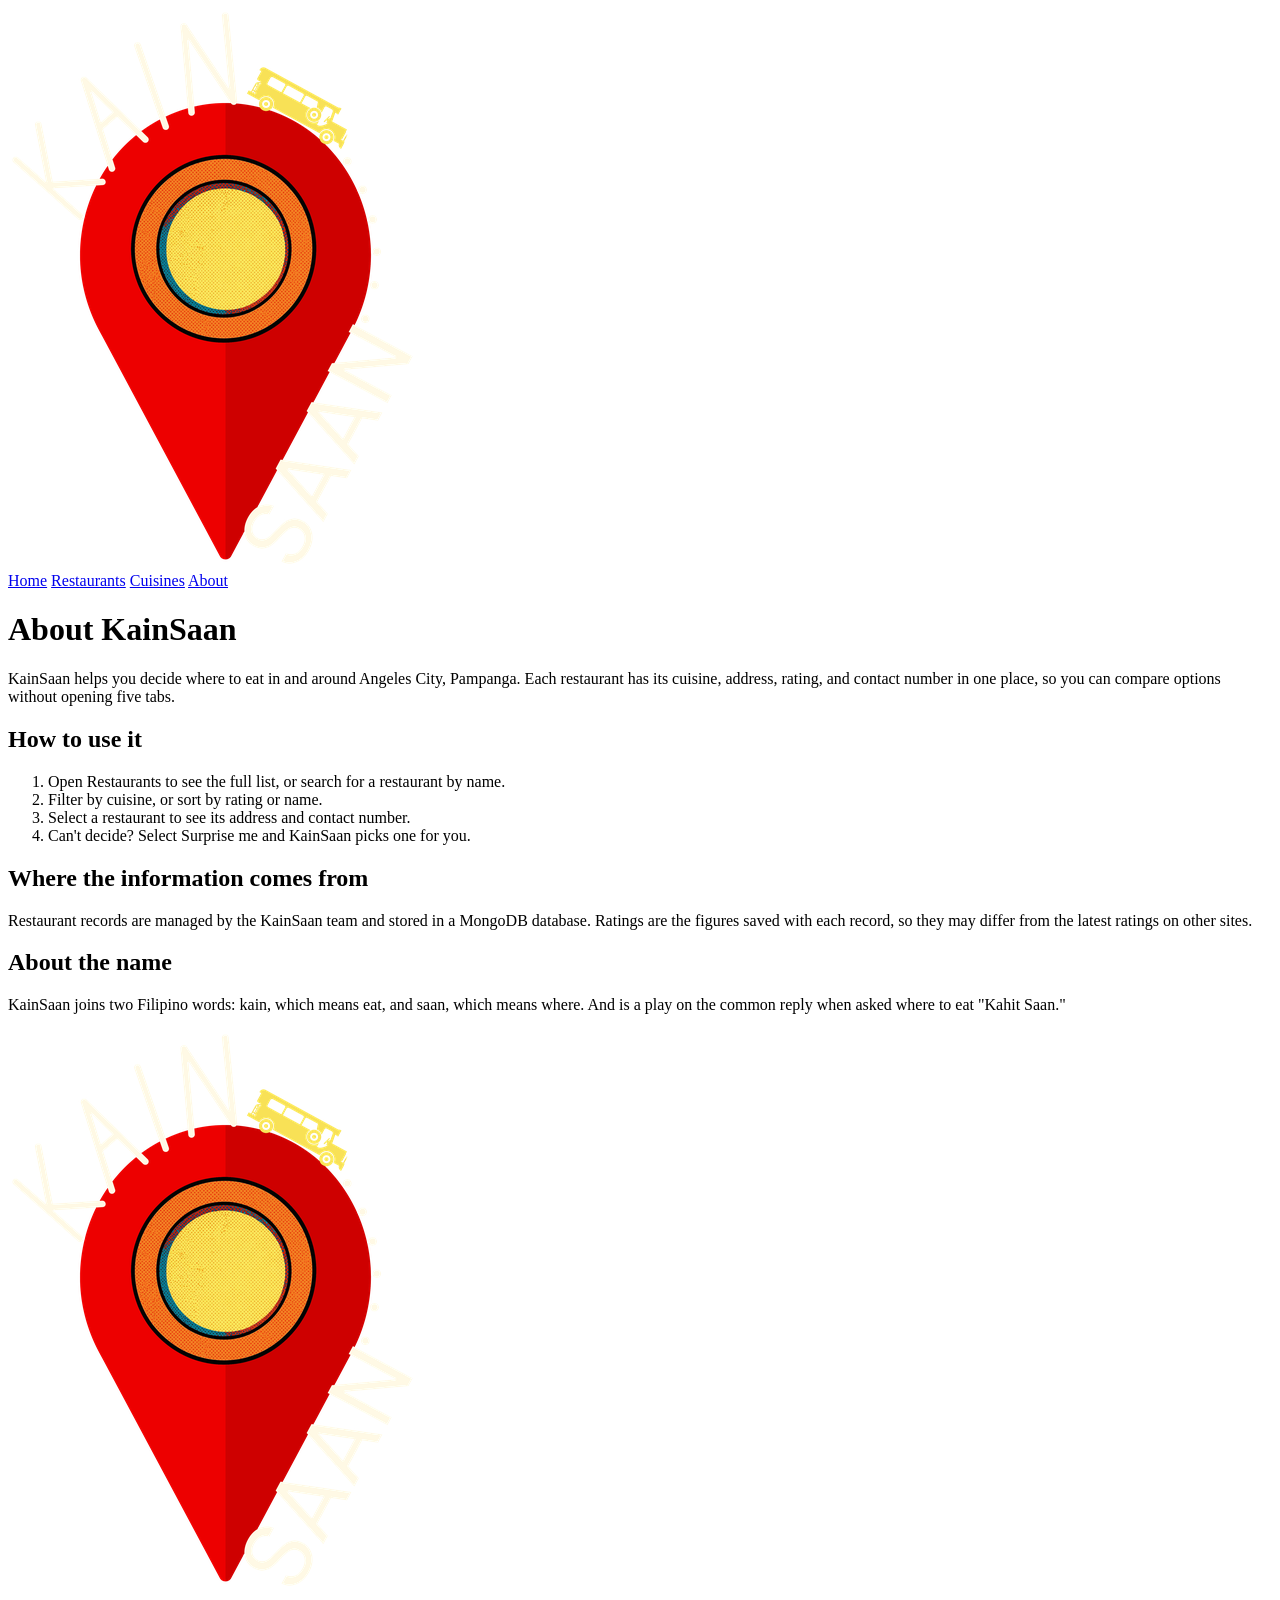
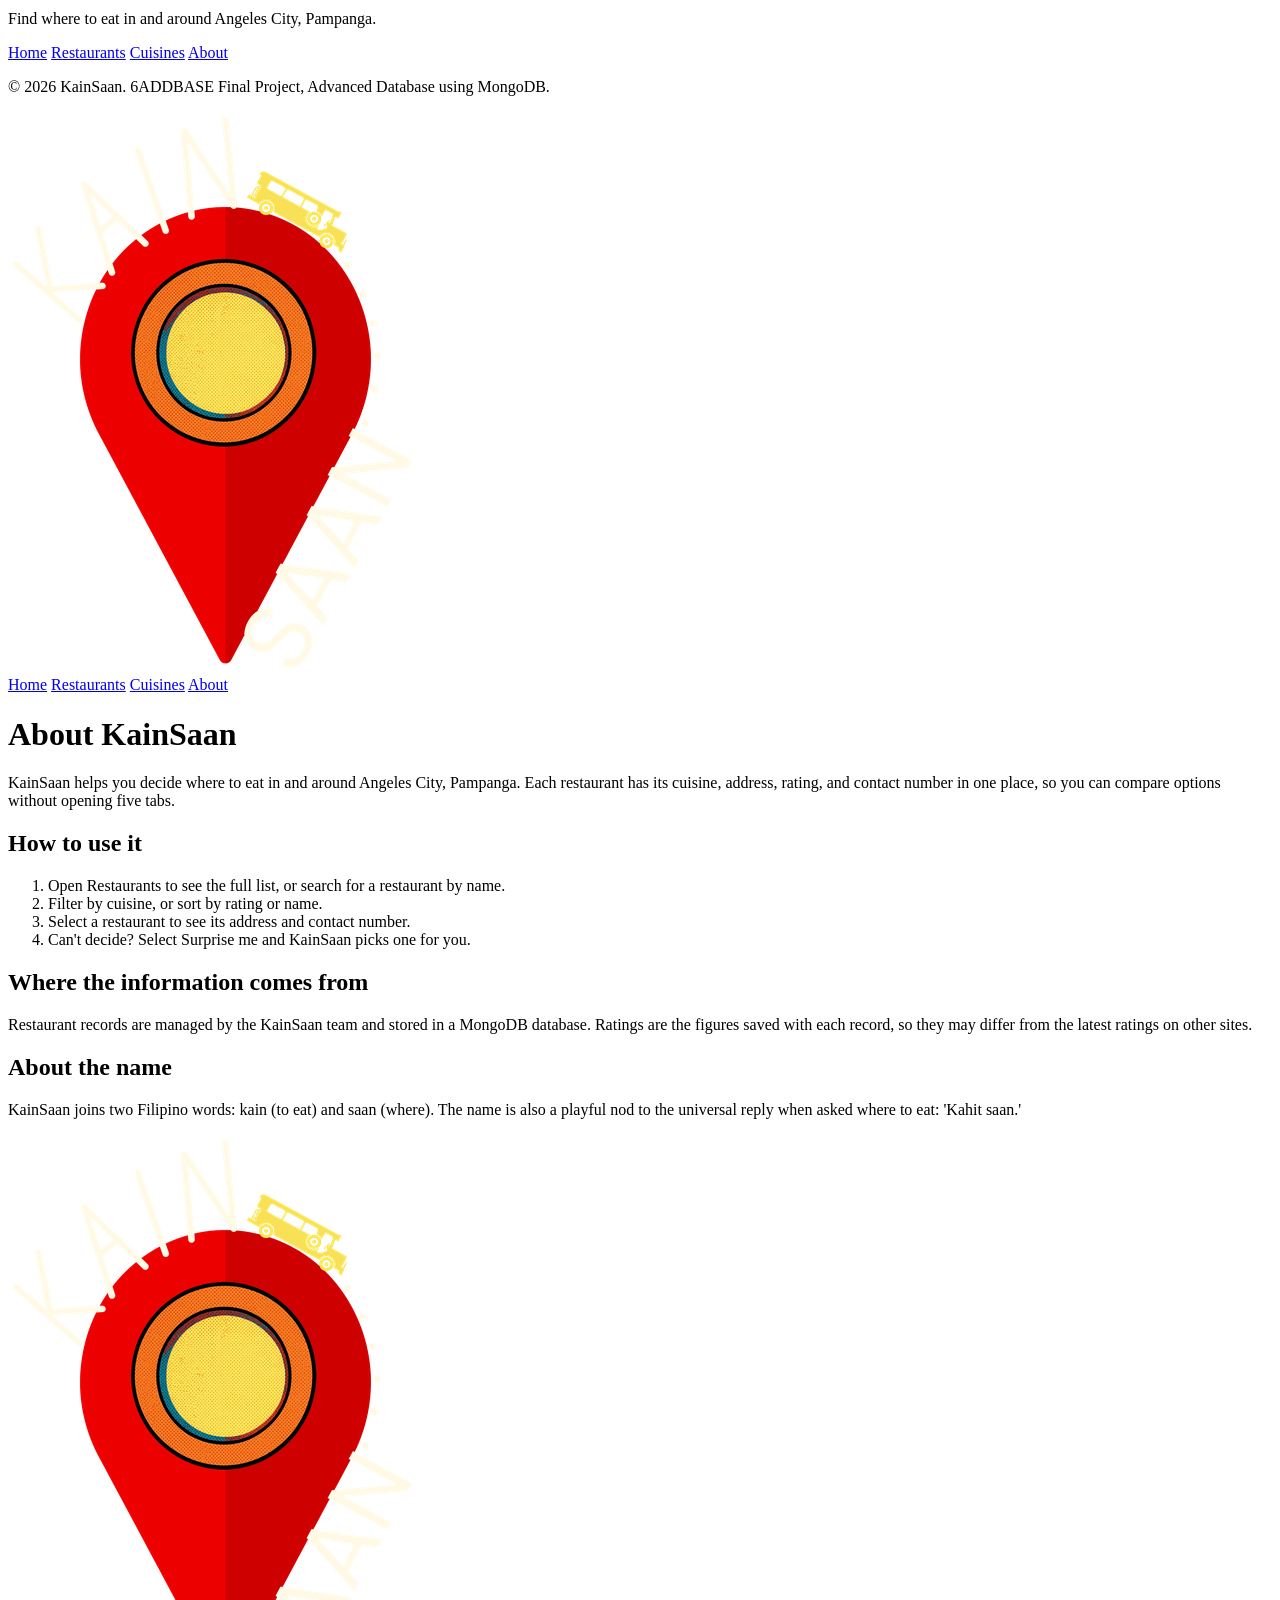
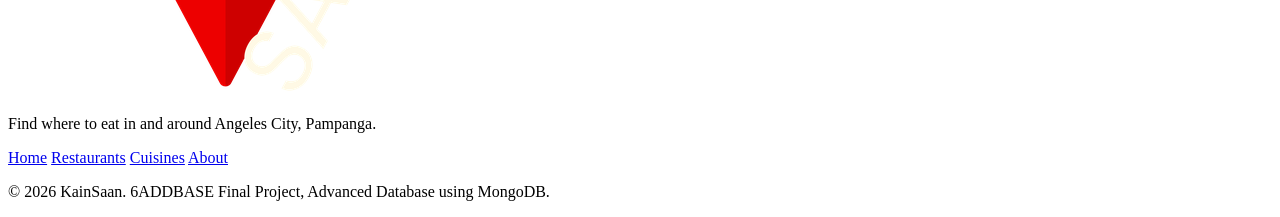
==== About.html @ 6d1a97d2 "Add files via upload" ====
<!DOCTYPE html>
<html lang="en">
<head>
  <meta charset="UTF-8">
  <meta name="viewport" content="width=device-width, initial-scale=1">
  <title>About KainSaan</title>
  <link rel="icon" href="favicon.ico" sizes="any">
  <link rel="icon" type="image/png" href="favicon.png">
  <link rel="apple-touch-icon" href="apple-touch-icon.png">
  <meta name="theme-color" content="#4a9782">
  <link rel="preconnect" href="https://fonts.googleapis.com">
  <link rel="preconnect" href="https://fonts.gstatic.com" crossorigin>
  <link href="https://fonts.googleapis.com/css2?family=Bricolage+Grotesque:wght@600;800&family=Figtree:wght@400;500;600&display=swap" rel="stylesheet">
  <link rel="stylesheet" href="styles.css">
  <script src="theme.js"></script>
</head>
<body>
  <header class="top slim">
    <div class="topbar">
      <a class="brand" href="index.html" aria-label="KainSaan home">
        <img class="logo" src="logo.png" alt="KainSaan" width="409" height="560">
      </a>
      <nav class="nav" aria-label="Main">
        <a href="index.html">Home</a>
        <a href="restaurants.html">Restaurants</a>
        <a href="cuisines.html">Cuisines</a>
        <a href="about.html" aria-current="page">About</a>
      </nav>
    </div>
  </header>

  <main>
    <h1 class="page-title">About KainSaan</h1>
    <article class="prose">
      <p>KainSaan helps you decide where to eat in and around Angeles City, Pampanga. Each restaurant has its cuisine, address, rating, and contact number in one place, so you can compare options without opening five tabs.</p>
      <h2>How to use it</h2>
      <ol>
        <li>Open Restaurants to see the full list, or search for a restaurant by name.</li>
        <li>Filter by cuisine, or sort by rating or name.</li>
        <li>Select a restaurant to see its address and contact number.</li>
        <li>Can't decide? Select Surprise me and KainSaan picks one for you.</li>
      </ol>
      <h2>Where the information comes from</h2>
      <p>Restaurant records are managed by the KainSaan team and stored in a MongoDB database. Ratings are the figures saved with each record, so they may differ from the latest ratings on other sites.</p>
      <h2>About the name</h2>
      <p>KainSaan joins two Filipino words: kain, which means eat, and saan, which means where. And is a play on the common reply when asked where to eat "Kahit Saan."</p>
    </article>
  </main>

  <footer class="footer">
    <div class="footer-inner">
      <div class="footer-about">
        <img class="footer-logo" src="logo.png" alt="KainSaan" width="409" height="560">
        <p>Find where to eat in and around Angeles City, Pampanga.</p>
      </div>
      <nav class="footer-nav" aria-label="Footer">
        <a href="index.html">Home</a>
        <a href="restaurants.html">Restaurants</a>
        <a href="cuisines.html">Cuisines</a>
        <a href="about.html">About</a>
      </nav>
    </div>
    <p class="footer-legal">&copy; 2026 KainSaan. 6ADDBASE Final Project, Advanced Database using MongoDB.</p>
  </footer>

</body><!DOCTYPE html>
<html lang="en">
<head>
  <meta charset="UTF-8">
  <meta name="viewport" content="width=device-width, initial-scale=1">
  <title>About KainSaan</title>
  <link rel="icon" href="favicon.ico" sizes="any">
  <link rel="icon" type="image/png" href="favicon.png">
  <link rel="apple-touch-icon" href="apple-touch-icon.png">
  <meta name="theme-color" content="#4a9782">
  <link rel="preconnect" href="https://fonts.googleapis.com">
  <link rel="preconnect" href="https://fonts.gstatic.com" crossorigin>
  <link href="https://fonts.googleapis.com/css2?family=Bricolage+Grotesque:wght@600;800&family=Figtree:wght@400;500;600&display=swap" rel="stylesheet">
  <link rel="stylesheet" href="styles.css">
  <script src="theme.js"></script>
  <script src="motion.js" defer></script>
</head>
<body>
  <header class="top slim">
    <div class="topbar">
      <a class="brand" href="index.html" aria-label="KainSaan home">
        <img class="logo" src="logo.png" alt="KainSaan" width="409" height="560">
      </a>
      <nav class="nav" aria-label="Main">
        <a href="index.html">Home</a>
        <a href="restaurants.html">Restaurants</a>
        <a href="cuisines.html">Cuisines</a>
        <a href="about.html" aria-current="page">About</a>
      </nav>
    </div>
  </header>

  <main>
    <h1 class="page-title">About KainSaan</h1>
    <article class="prose">
      <p>KainSaan helps you decide where to eat in and around Angeles City, Pampanga. Each restaurant has its cuisine, address, rating, and contact number in one place, so you can compare options without opening five tabs.</p>
      <h2>How to use it</h2>
      <ol>
        <li>Open Restaurants to see the full list, or search for a restaurant by name.</li>
        <li>Filter by cuisine, or sort by rating or name.</li>
        <li>Select a restaurant to see its address and contact number.</li>
        <li>Can't decide? Select Surprise me and KainSaan picks one for you.</li>
      </ol>
      <h2>Where the information comes from</h2>
      <p>Restaurant records are managed by the KainSaan team and stored in a MongoDB database. Ratings are the figures saved with each record, so they may differ from the latest ratings on other sites.</p>
      <h2>About the name</h2>
      <p>KainSaan joins two Filipino words: kain (to eat) and saan (where). The name is also a playful nod to the universal reply when asked where to eat: 'Kahit saan.'</p>
    </article>
  </main>

  <footer class="footer">
    <div class="footer-inner">
      <div class="footer-about">
        <img class="footer-logo" src="logo.png" alt="KainSaan" width="409" height="560">
        <p>Find where to eat in and around Angeles City, Pampanga.</p>
      </div>
      <nav class="footer-nav" aria-label="Footer">
        <a href="index.html">Home</a>
        <a href="restaurants.html">Restaurants</a>
        <a href="cuisines.html">Cuisines</a>
        <a href="about.html">About</a>
      </nav>
    </div>
    <p class="footer-legal">&copy; 2026 KainSaan. 6ADDBASE Final Project, Advanced Database using MongoDB.</p>
  </footer>

</body>
</html>
</html>
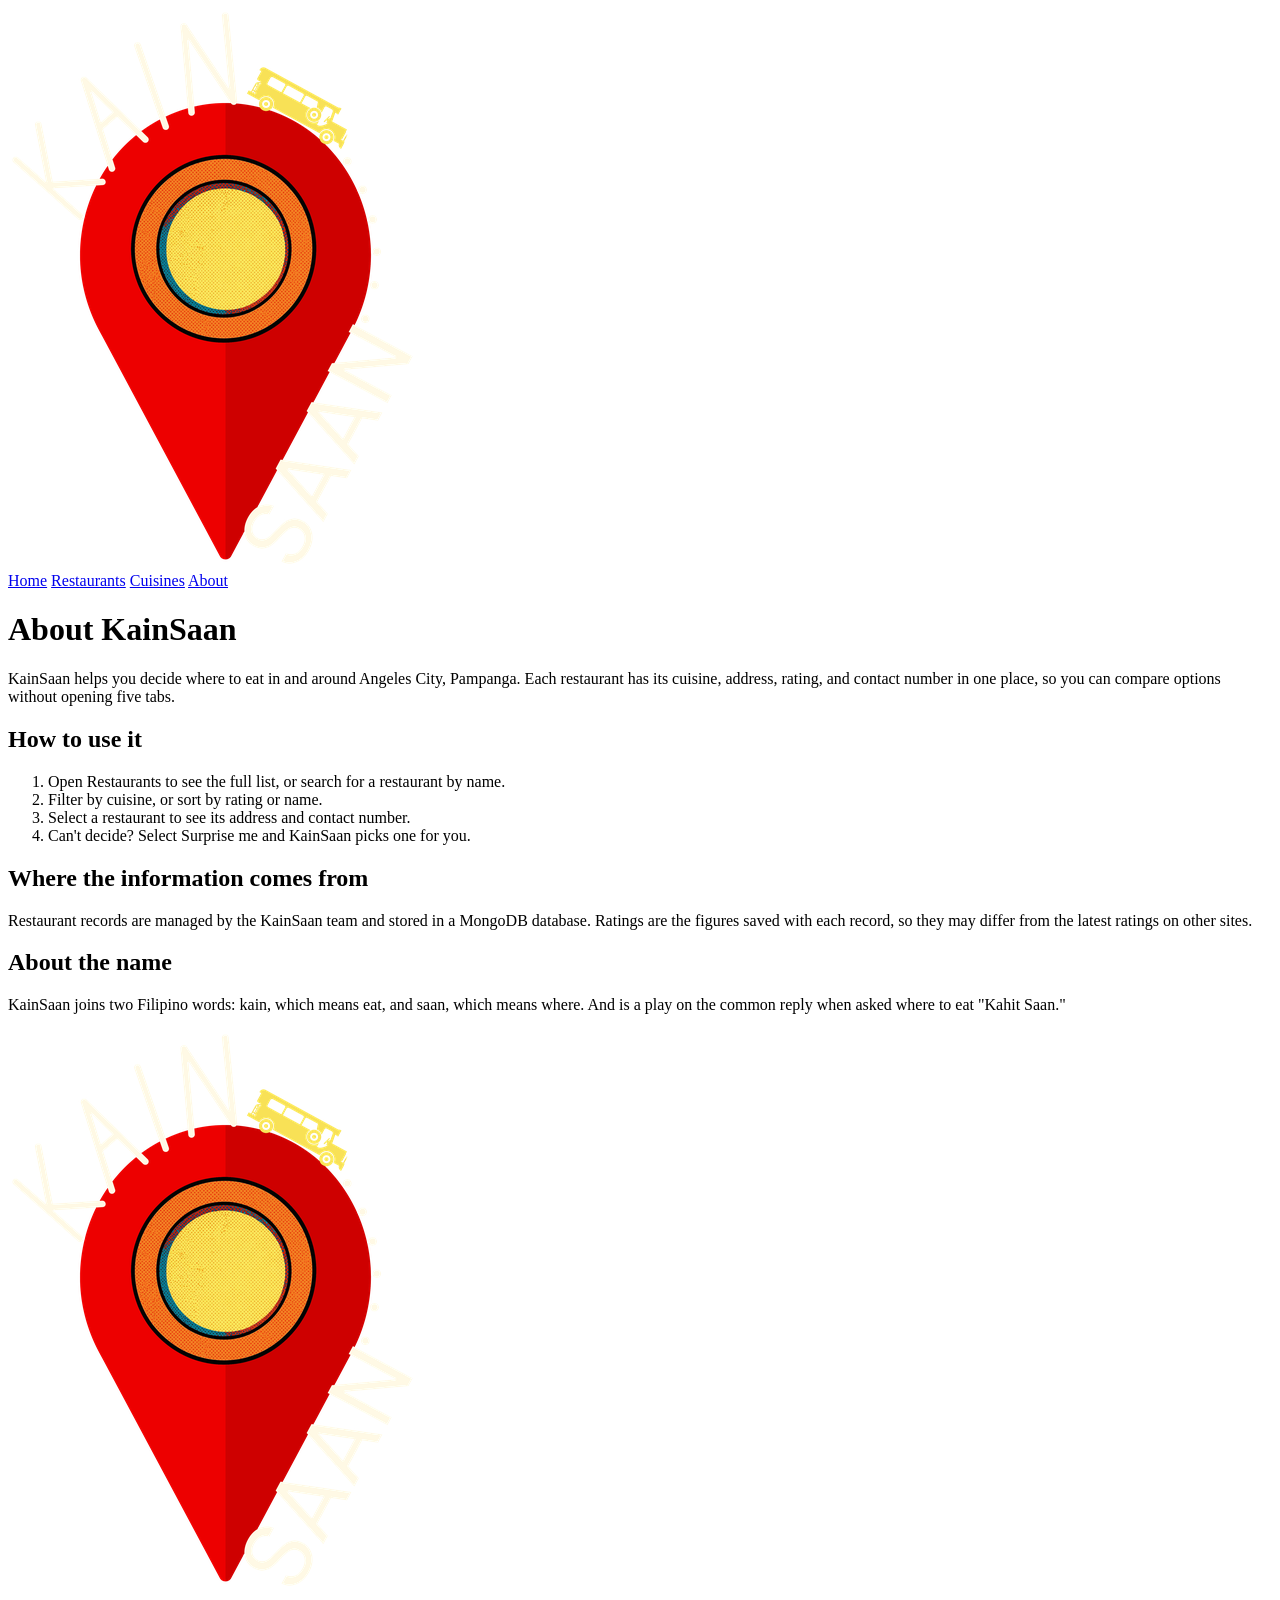
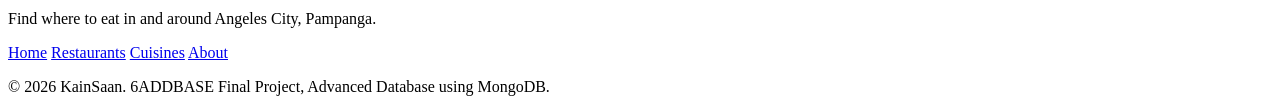
==== commit bbfbe229: "Refactor About.html structure and content" ====
--- a/About.html
+++ b/About.html
@@ -63,72 +63,5 @@
     <p class="footer-legal">&copy; 2026 KainSaan. 6ADDBASE Final Project, Advanced Database using MongoDB.</p>
   </footer>
 
-</body><!DOCTYPE html>
-<html lang="en">
-<head>
-  <meta charset="UTF-8">
-  <meta name="viewport" content="width=device-width, initial-scale=1">
-  <title>About KainSaan</title>
-  <link rel="icon" href="favicon.ico" sizes="any">
-  <link rel="icon" type="image/png" href="favicon.png">
-  <link rel="apple-touch-icon" href="apple-touch-icon.png">
-  <meta name="theme-color" content="#4a9782">
-  <link rel="preconnect" href="https://fonts.googleapis.com">
-  <link rel="preconnect" href="https://fonts.gstatic.com" crossorigin>
-  <link href="https://fonts.googleapis.com/css2?family=Bricolage+Grotesque:wght@600;800&family=Figtree:wght@400;500;600&display=swap" rel="stylesheet">
-  <link rel="stylesheet" href="styles.css">
-  <script src="theme.js"></script>
-  <script src="motion.js" defer></script>
-</head>
-<body>
-  <header class="top slim">
-    <div class="topbar">
-      <a class="brand" href="index.html" aria-label="KainSaan home">
-        <img class="logo" src="logo.png" alt="KainSaan" width="409" height="560">
-      </a>
-      <nav class="nav" aria-label="Main">
-        <a href="index.html">Home</a>
-        <a href="restaurants.html">Restaurants</a>
-        <a href="cuisines.html">Cuisines</a>
-        <a href="about.html" aria-current="page">About</a>
-      </nav>
-    </div>
-  </header>
-
-  <main>
-    <h1 class="page-title">About KainSaan</h1>
-    <article class="prose">
-      <p>KainSaan helps you decide where to eat in and around Angeles City, Pampanga. Each restaurant has its cuisine, address, rating, and contact number in one place, so you can compare options without opening five tabs.</p>
-      <h2>How to use it</h2>
-      <ol>
-        <li>Open Restaurants to see the full list, or search for a restaurant by name.</li>
-        <li>Filter by cuisine, or sort by rating or name.</li>
-        <li>Select a restaurant to see its address and contact number.</li>
-        <li>Can't decide? Select Surprise me and KainSaan picks one for you.</li>
-      </ol>
-      <h2>Where the information comes from</h2>
-      <p>Restaurant records are managed by the KainSaan team and stored in a MongoDB database. Ratings are the figures saved with each record, so they may differ from the latest ratings on other sites.</p>
-      <h2>About the name</h2>
-      <p>KainSaan joins two Filipino words: kain (to eat) and saan (where). The name is also a playful nod to the universal reply when asked where to eat: 'Kahit saan.'</p>
-    </article>
-  </main>
-
-  <footer class="footer">
-    <div class="footer-inner">
-      <div class="footer-about">
-        <img class="footer-logo" src="logo.png" alt="KainSaan" width="409" height="560">
-        <p>Find where to eat in and around Angeles City, Pampanga.</p>
-      </div>
-      <nav class="footer-nav" aria-label="Footer">
-        <a href="index.html">Home</a>
-        <a href="restaurants.html">Restaurants</a>
-        <a href="cuisines.html">Cuisines</a>
-        <a href="about.html">About</a>
-      </nav>
-    </div>
-    <p class="footer-legal">&copy; 2026 KainSaan. 6ADDBASE Final Project, Advanced Database using MongoDB.</p>
-  </footer>
-
 </body>
 </html>
-</html>
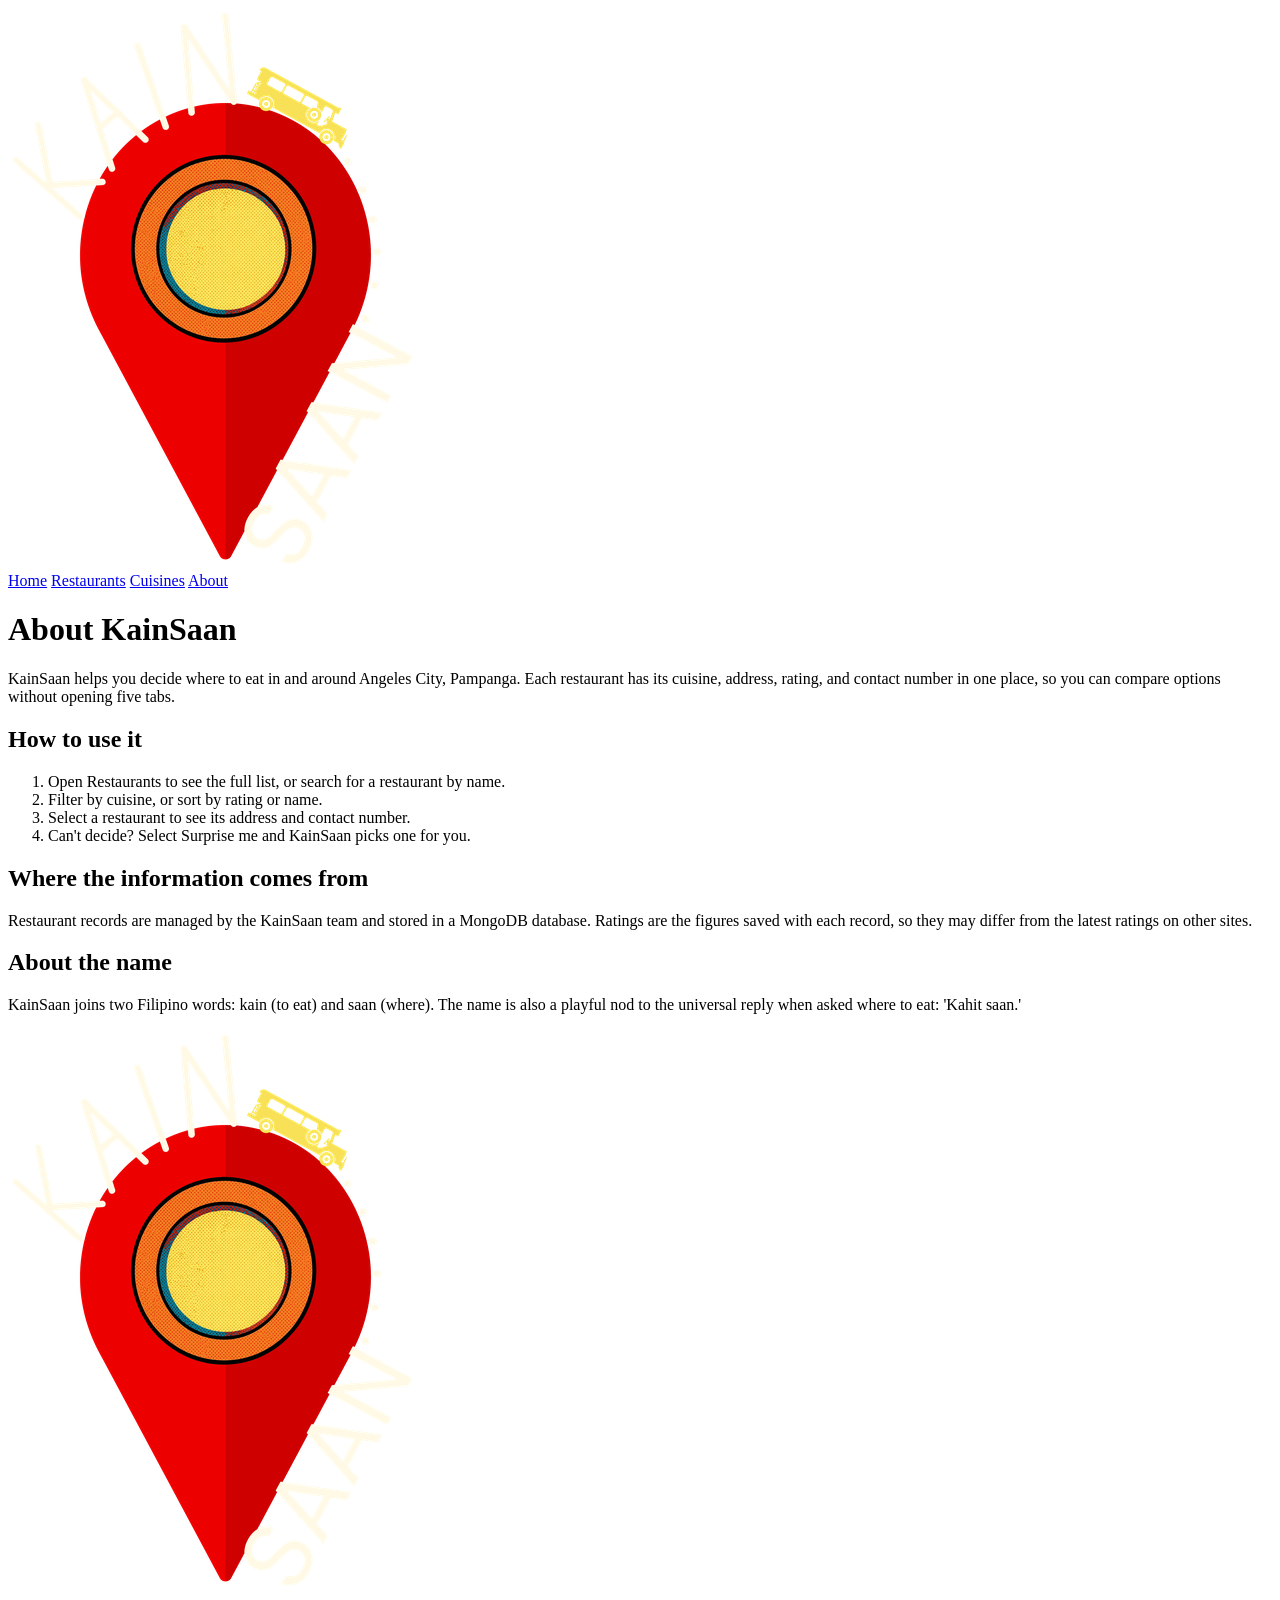
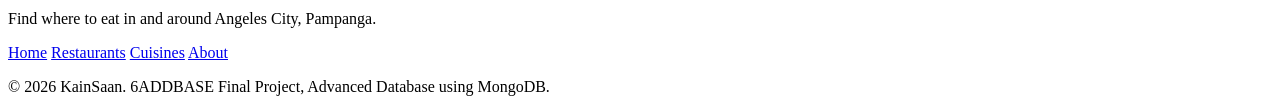
==== commit e3c57e1a: "Fix HTML encoding issues in About.html" ====
--- a/About.html
+++ b/About.html
@@ -43,7 +43,7 @@
       <h2>Where the information comes from</h2>
       <p>Restaurant records are managed by the KainSaan team and stored in a MongoDB database. Ratings are the figures saved with each record, so they may differ from the latest ratings on other sites.</p>
       <h2>About the name</h2>
-      <p>KainSaan joins two Filipino words: kain, which means eat, and saan, which means where. And is a play on the common reply when asked where to eat "Kahit Saan."</p>
+      <p>KainSaan joins two Filipino words: kain (to eat) and saan (where). The name is also a playful nod to the universal reply when asked where to eat: 'Kahit saan.'</p>
     </article>
   </main>
 
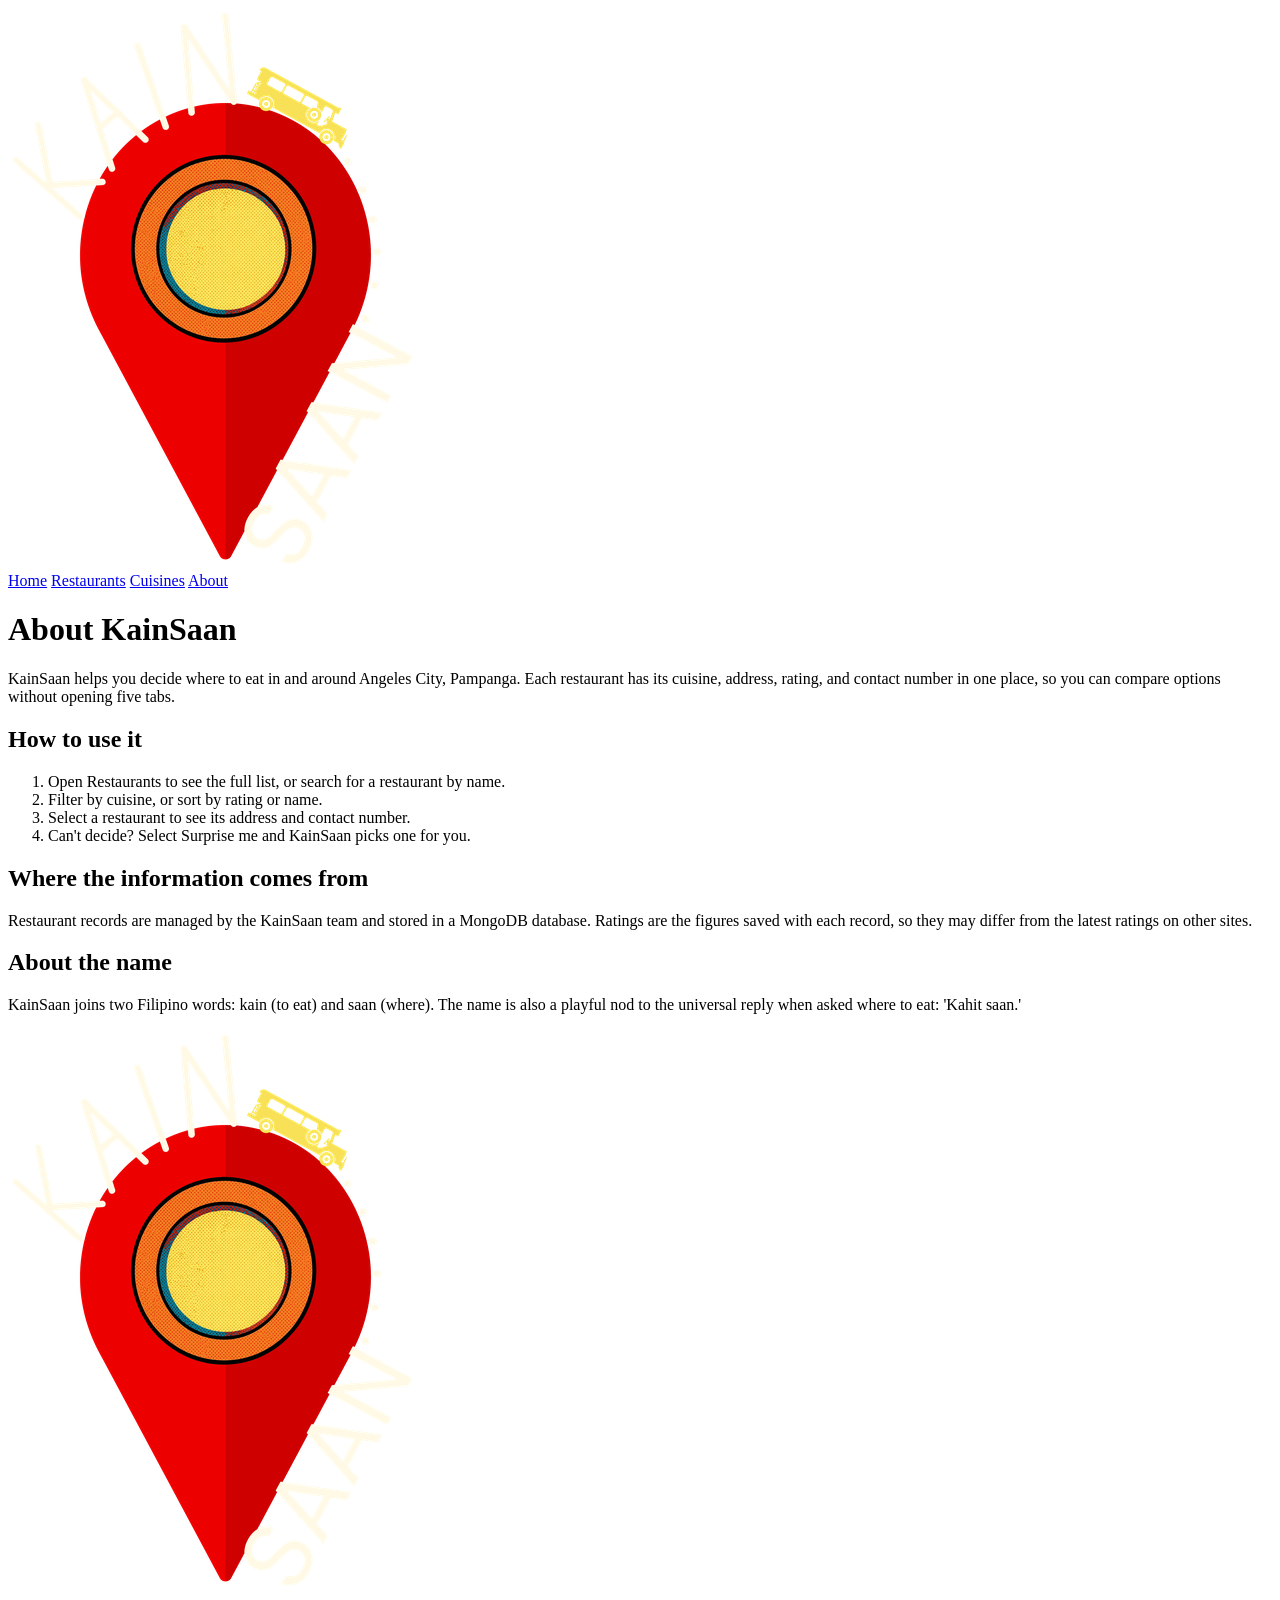
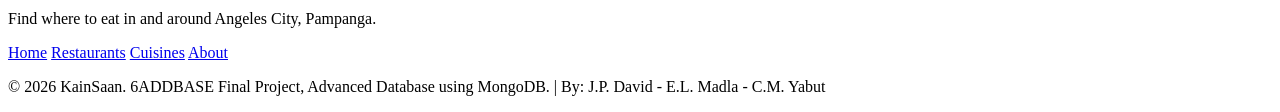
==== commit edab069b: "Revise About.html structure and content Updated the About page structure and content." ====
--- a/About.html
+++ b/About.html
@@ -60,7 +60,7 @@
         <a href="about.html">About</a>
       </nav>
     </div>
-    <p class="footer-legal">&copy; 2026 KainSaan. 6ADDBASE Final Project, Advanced Database using MongoDB.</p>
+    <p class="footer-legal">&copy; 2026 KainSaan. 6ADDBASE Final Project, Advanced Database using MongoDB. | By: J.P. David - E.L. Madla - C.M. Yabut</p>
   </footer>
 
 </body>
